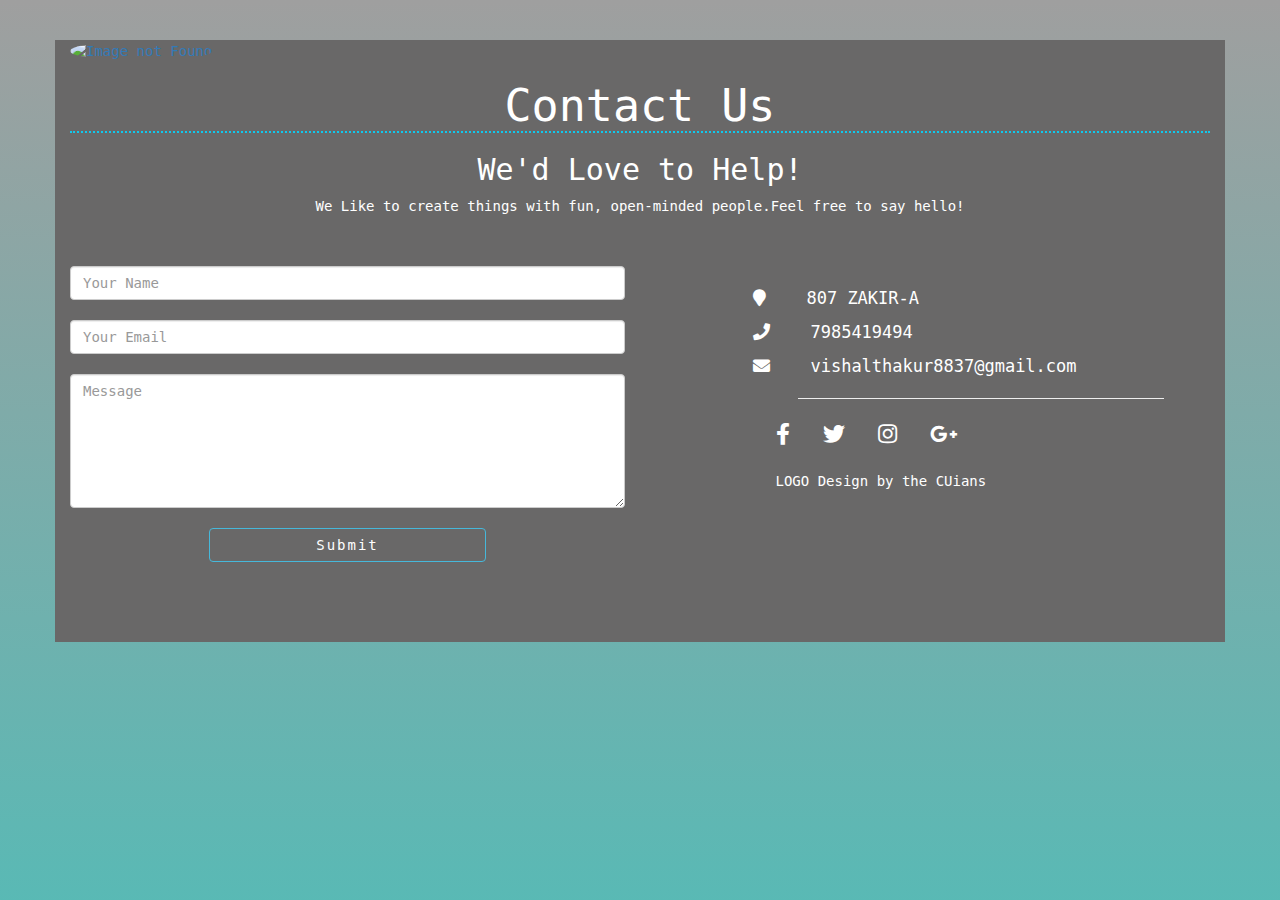
==== ContactUs.html @ 0b764780 "My first logo website" ====
<!DOCTYPE html>
<html>
<head>
	<title>Contact us page</title>
 <link rel="stylesheet" href="https://maxcdn.bootstrapcdn.com/bootstrap/3.4.1/css/bootstrap.min.css">
 <script src="https://ajax.googleapis.com/ajax/libs/jquery/3.4.1/jquery.min.js"></script>
 <script src="https://maxcdn.bootstrapcdn.com/bootstrap/3.4.1/js/bootstrap.min.js"></script>
 <link rel="stylesheet" href="https://cdnjs.cloudflare.com/ajax/libs/font-awesome/5.13.0/css/all.min.css">
 </head>
 <style>	
body{
	font-family: monospace;
	/* background: linear-gradient(rgba(0,0,0,0.5),#22A29C); */
	color: #fff;
}
.heading{
	text-align: center;
	font-size: 45px;
	border-bottom: 2px dotted rgb(18, 200, 237);
}
.heading::before{
			top: 0px;
        left: 0px;
        content: "";
		background: linear-gradient(rgba(0,0,0,0.5),#22A29C) no-repeat center center/cover;
        position: absolute;
        height: 100%;
        width: 100%;
        z-index: -1;
        opacity: 0.75;
		}
.logo img {
            height: 100px;
            width: 160px;
            border-radius: 50%;
            /* margin: 10px 15px; */
            /* border: 2px solid rgb(174, 75, 75); */
        }

        .logo img:hover {
            transform: scale(0.95);
        }

.container{
	background-color: #696868;
}
.btn-info{
	width: 50%;
	letter-spacing: 2px;
    background: transparent;
    transition: all 0.5s ease-in-out;
}
.btn-info:hover{
	transform: scale(1.05);
}
.icn{
	font-family: monospace;
	font-size: 17px;
   
}
hr{
	width: 80%;
}
ul li a{
	color: #fff;
	float: left;
	font-family: monospace;
	font-size: 22px;
	margin-left: 23px;
	margin-right: 10px;
	transition: 0.5s ease-in-out;
}
ul li a:hover{
	color: #999;
}
</style>
<body>
<br><br>
<div class="container">
	<nav class="logo">
		<a href="index.html"><img src="./Img/logo.png" alt="Image not Found" /></a>
	</nav>
	<h2 class="heading">Contact Us</h2>
	<h2 style="text-align: center;">We'd Love to Help!</h2>
	<p style="text-align: center;">We Like to create things with fun, open-minded people.Feel free to say hello!</p>
<br><br>
<div class="row">
<div class="col-md-6">
	<form action="./front.html">
<input type="Text" name="text" required="" placeholder="Your Name"  class="form-control">
<br>
<input type="Email" name="Email" required="" placeholder="Your Email"  class="form-control">
<br>
<textarea rows="6" placeholder="Message" required="" class="form-control"></textarea>
<br>
<center>
<button class="btn btn-info">Submit</button>
</center>
<br><br><br><br>
</form>
</div>
<div class="col-md-1"></div>
<div class="col-md-5">
<br>
<p class="icn"><i class="fa fa-map-marker"></i> &nbsp;&nbsp; 807 ZAKIR-A </p>
<p class="icn"> <i class="fa fa-phone"></i> &nbsp;&nbsp; 7985419494 </p>
<p class="icn"><i class="fa fa-envelope"></i> &nbsp;&nbsp; vishalthakur8837@gmail.com </p>
<hr>
<div class="media">
<ul class="list-unstyled">
   <li><a href="#"><i class="fab fa-facebook-f"></a></i></li>
    <li><a href="#"> <i class="fab fa-twitter"> </i></a>  </li>
	<li><a href="https://instagram.com/the_inventive_logo_designer?igshid=YmMyMTA2M2Y="> <i class="fab fa-instagram"> </i></a>  </li>
	<li><a href="#"> <i class="fab fa-google-plus-g"> </i></a></li>
</ul>
</div>
<br>
<p style="margin-left: 23px;">LOGO Design by the CUians</p>
</div>
</div>
</div>
</body>
</html>
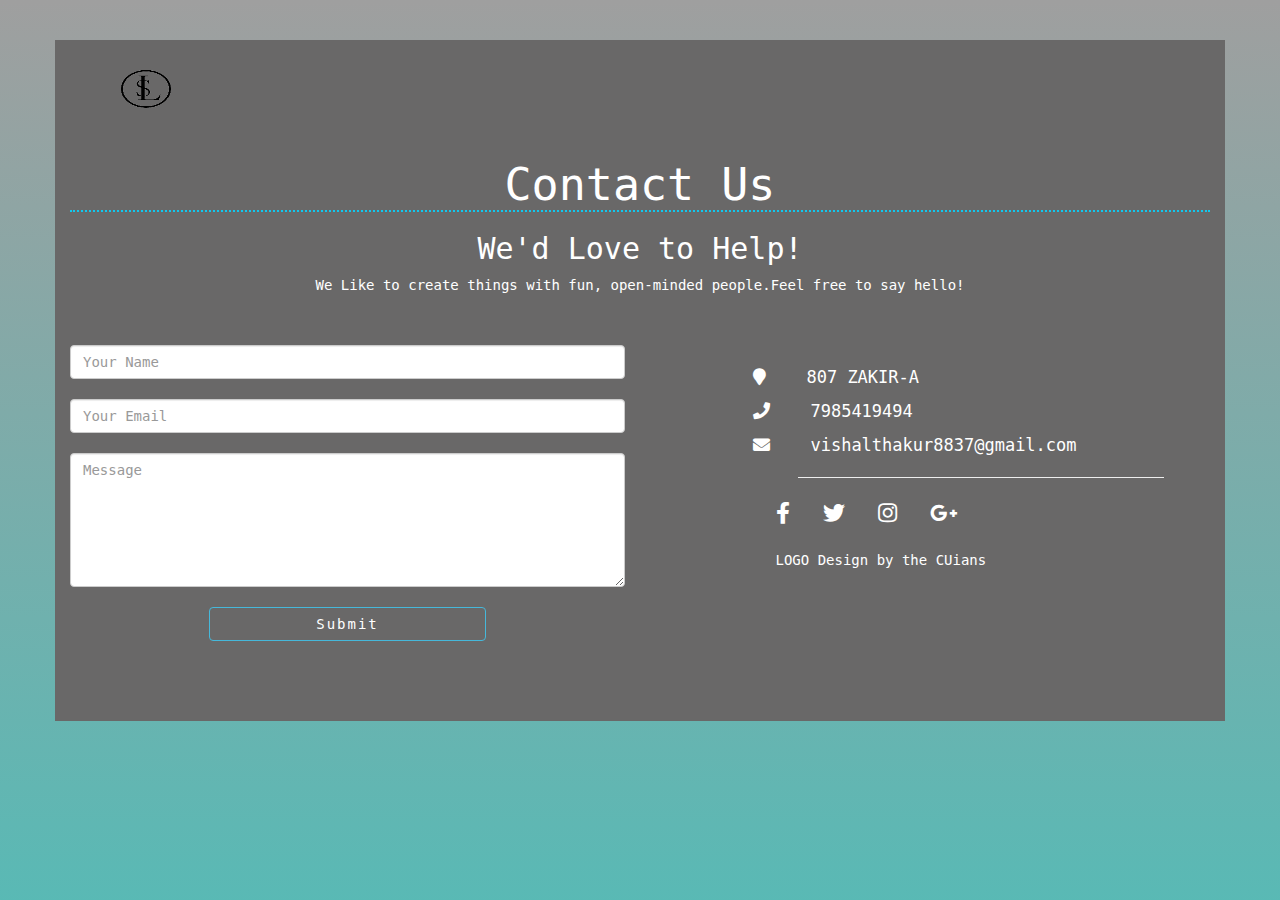
==== commit d4975921: "Update ContactUs.html" ====
--- a/ContactUs.html
+++ b/ContactUs.html
@@ -78,7 +78,7 @@
 <br><br>
 <div class="container">
 	<nav class="logo">
-		<a href="index.html"><img src="./Img/logo.png" alt="Image not Found" /></a>
+		<a href="index.html"><img src="./img/logo.png" alt="Image not Found" /></a>
 	</nav>
 	<h2 class="heading">Contact Us</h2>
 	<h2 style="text-align: center;">We'd Love to Help!</h2>
@@ -120,4 +120,4 @@
 </div>
 </div>
 </body>
-</html>+</html>
